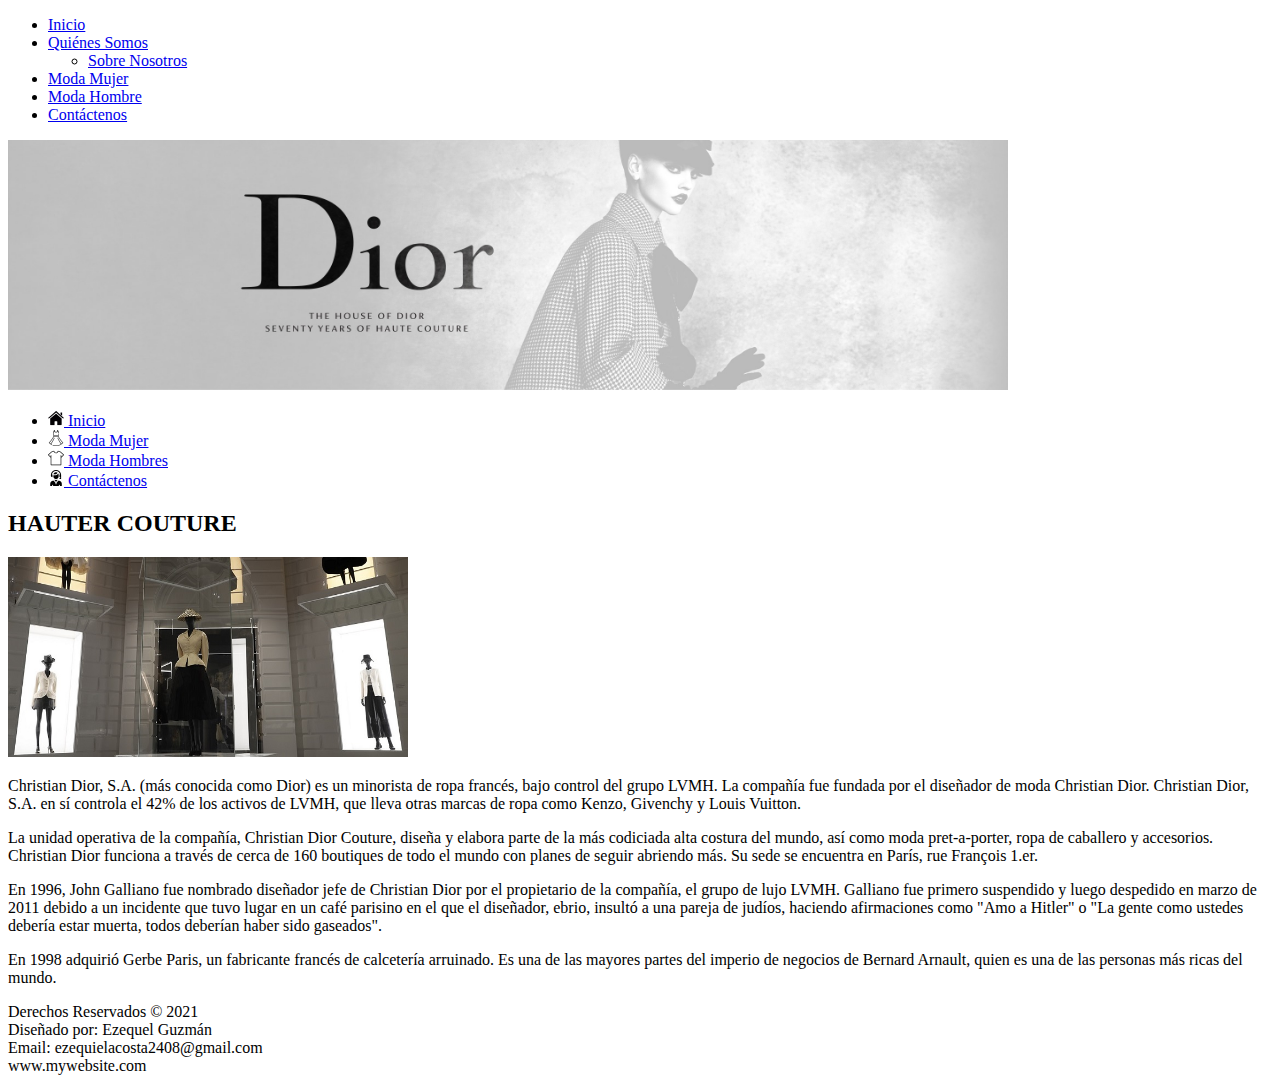
==== index.html @ 51cdc807 "Add files via upload" ====
<!DOCTYPE html>
<html lang="es">
<head>
	<meta charset="utf-8">
	<title>DIOR</title>
	<link rel="stylesheet" type="text/css" href="css/estilos.css">
</head>
<body>

	<header></header>

	<!--MENU-HORIZONTAL-->
	<nav id="menu-h">
		<ul>
			<li><a href="#">Inicio</a></li>
			<li><a href="quiénessomos.html">Quiénes Somos</a>
				<ul class="submenu">
					<li><a href="#">Sobre Nosotros</a></li>
				</ul>

			</li>
			<li><a href="#">Moda Mujer</a></li>
			<li><a href="#">Moda Hombre</a></li>
			<li><a href="#">Contáctenos</a></li>
		</ul>
	</nav>
	<!--MENU-HORIZONTAL-->



	<!--BANNER-->

	<section id="banner">
		<img src="imágenes/dior.jpg" width="1000" height="250">
	</section>

	<!--BANNER-->



	<section id="contenedor">

		<!--MENU-VERTICAL-->

		<nav id="menu-v">
			<ul>
				<li><a href="#"><img src="imágenes/inicio.png" alt="">  Inicio</a></li>
				<li><a href="#"><img src="imágenes/women.png" alt="">  Moda Mujer</a></li>
				<li><a href="#"><img src="imágenes/men.png" alt="">  Moda Hombres</a></li>
				<li><a href="#"><img src="imágenes/contacto.png" alt="">  Contáctenos</a></li>
			</ul>
		</nav>

		<!--MENU-VERTICAL-->


	<!--CONTENIDO-->


	<section id="contenido">
		<H2>HAUTER COUTURE</H2>
		<img src="imágenes/boutus.jpg" width="400" height="200" class="img-position">
		<p>Christian Dior, S.A. (más conocida como Dior) es un minorista de ropa francés, bajo control del grupo LVMH. La compañía fue fundada por el diseñador de moda Christian Dior.

Christian Dior, S.A. en sí controla el 42% de los activos de LVMH, que lleva otras marcas de ropa como Kenzo, Givenchy y Louis Vuitton.</p>

<p>La unidad operativa de la compañía, Christian Dior Couture, diseña y elabora parte de la más codiciada alta costura del mundo, así como moda pret-a-porter, ropa de caballero y accesorios. Christian Dior funciona a través de cerca de 160 boutiques de todo el mundo con planes de seguir abriendo más. Su sede se encuentra en París, rue François 1.er. </p>

<p>En 1996, John Galliano fue nombrado diseñador jefe de Christian Dior por el propietario de la compañía, el grupo de lujo LVMH. Galliano fue primero suspendido y luego despedido en marzo de 2011 debido a un incidente que tuvo lugar en un café parisino en el que el diseñador, ebrio, insultó a una pareja de judíos, haciendo afirmaciones como "Amo a Hitler" o "La gente como ustedes debería estar muerta, todos deberían haber sido gaseados".</p>

<p>En 1998 adquirió Gerbe Paris, un fabricante francés de calcetería arruinado. Es una de las mayores partes del imperio de negocios de Bernard Arnault, quien es una de las personas más ricas del mundo.</p>
	</section>

	<!--CONTENIDO-->


	</section>


<!--PIE DE PÁGINA-->

	<footer>
		Derechos Reservados &copy; 2021 <br>
		Diseñado por: Ezequel Guzmán <br>
		Email: ezequielacosta2408@gmail.com <br>
		www.mywebsite.com
	</footer>

<!--PIE DE PÁGINA-->

</body>
</html>
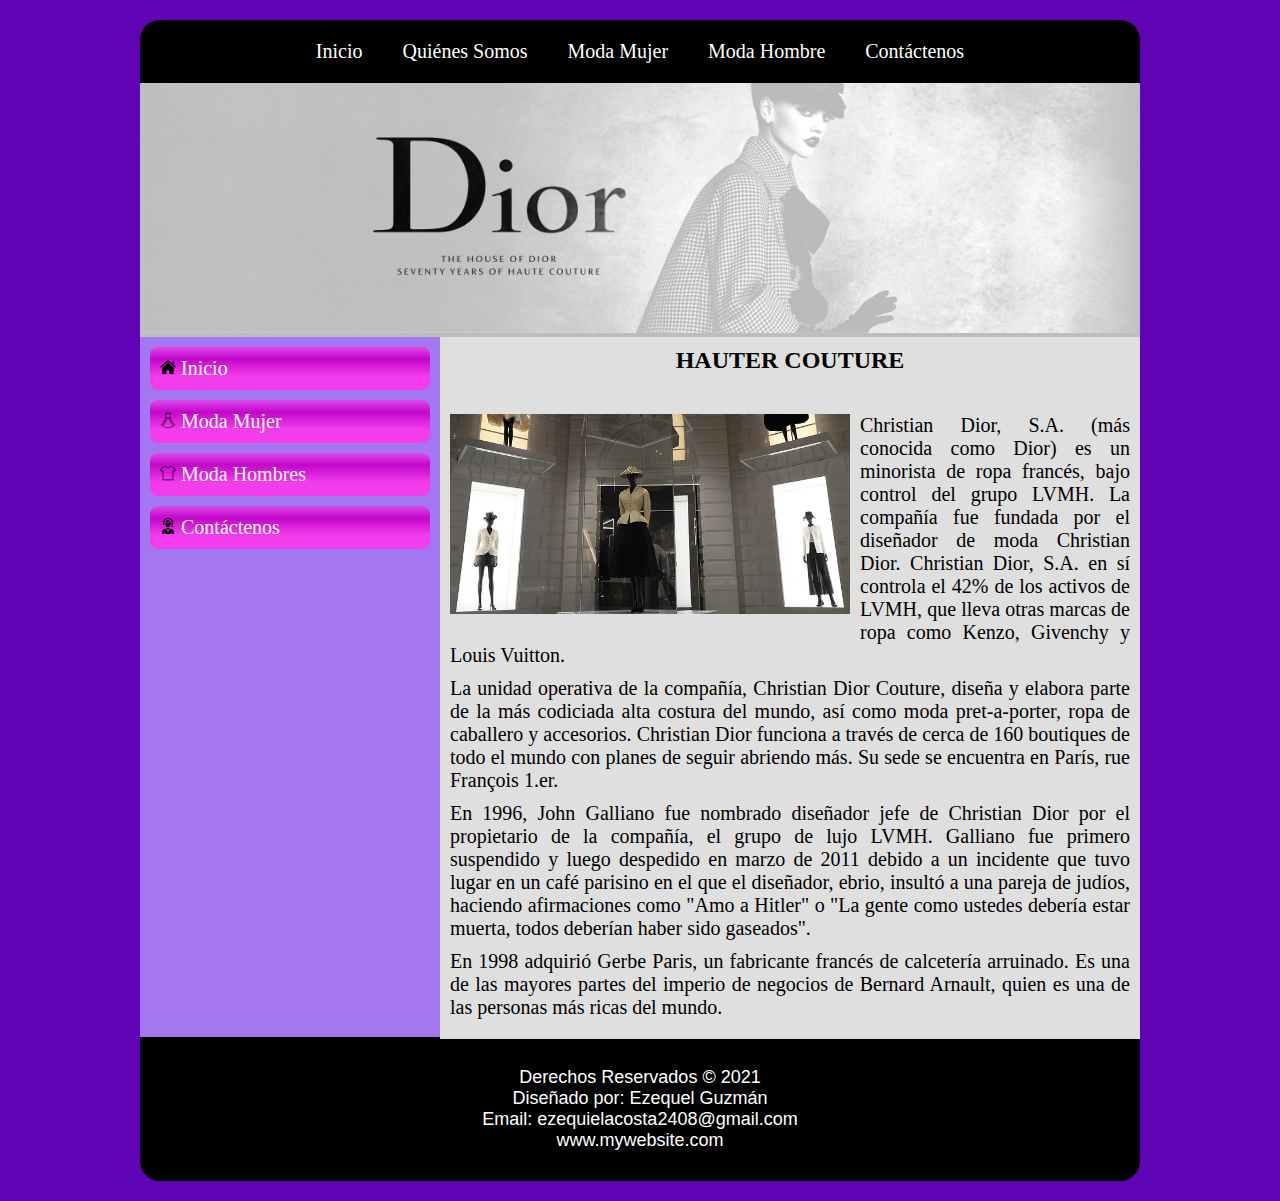
==== commit cbea5ce5: "Update index.html" ====
--- a/index.html
+++ b/index.html
@@ -3,7 +3,7 @@
 <head>
 	<meta charset="utf-8">
 	<title>DIOR</title>
-	<link rel="stylesheet" type="text/css" href="css/estilos.css">
+	<link rel="stylesheet" type="text/css" href="estilos.css">
 </head>
 <body>
 
@@ -89,4 +89,4 @@
 <!--PIE DE PÁGINA-->
 
 </body>
-</html>+</html>
--- a/estilos.css
+++ b/estilos.css
@@ -0,0 +1,214 @@
+* {
+	margin: 0;
+	padding: 0;
+}
+
+body {
+	background: #5F04B4;
+	padding: 20px;
+}
+
+/*MENU-HORIZONTAL*/
+
+#menu-h {
+	max-width: 1000px;
+	min-height: 60px;
+	background: #000;
+	margin: 0 auto;
+	border-radius: 20px 20px 0 0;
+}
+
+#menu-h ul{
+	list-style: none;
+	display: flex;
+	justify-content: center;
+}
+
+#menu-h a{
+	color: #fff;
+	display: block;
+	padding: 20px;
+	text-decoration: none;
+	background: #000;
+	font-family: constania;
+	font-size: 20px;
+}
+
+#menu-h ul ul{
+	display: none;
+}
+
+#menu-h a:hover {
+	background: #069;
+}
+
+#menu-h ul li:hover ul {
+	display: block;
+	position: absolute;
+}
+
+/*MENU-HORIZONTAL*/
+
+#banner {
+	max-width: 1000px;
+	min-height:250px;
+	background: #BDBDBD;
+	margin: 0 auto;
+}
+
+#contenedor {
+	max-width: 1000px;
+	min-height: 700px;
+	background: #E0F2F7;
+	margin: 0 auto;
+}
+
+/*MENU-VERTICAL*/
+
+#menu-v {
+	width: 300px;
+	min-height: 700px;
+	background: #A377EF;
+	float: left;
+}
+
+#menu-v ul{
+	list-style: none;
+	padding: 10px;
+
+}
+
+#menu-v a{
+	display: block;
+	color: #fff;
+	padding: 10px;
+	text-decoration: none;
+	margin-bottom: 10px;
+	border-radius: 8px;
+	font-family: constania;
+	font-size: 20px;
+	/* Permalink - use to edit and share this gradient: https://colorzilla.com/gradient-editor/#de48ec+0,c207c9+28,f33ded+69 */
+background: #de48ec; /* Old browsers */
+background: -moz-linear-gradient(top,  #de48ec 0%, #c207c9 28%, #f33ded 69%); /* FF3.6-15 */
+background: -webkit-linear-gradient(top,  #de48ec 0%,#c207c9 28%,#f33ded 69%); /* Chrome10-25,Safari5.1-6 */
+background: linear-gradient(to bottom,  #de48ec 0%,#c207c9 28%,#f33ded 69%); /* W3C, IE10+, FF16+, Chrome26+, Opera12+, Safari7+ */
+filter: progid:DXImageTransform.Microsoft.gradient( startColorstr='#de48ec', endColorstr='#f33ded',GradientType=0 ); /* IE6-9 */
+
+}
+
+#menu-v a:hover {
+	background: #EF77BC;
+}
+
+#menu-v a:hover img{
+	animation: 1s rotacion 1;
+}
+
+/*MENU-VERTICAL*/
+
+
+/*CONTENIDO*/
+
+#contenido {
+	width: 700px;
+	min-height: 700px;
+	background: #E0DFDF;
+	float: right;
+	padding: 10px;
+	box-sizing: border-box;
+}
+
+#contenido h2 {
+	text-align: center;
+	margin-bottom: 40px;
+
+}
+
+#contenido p {
+	margin-bottom: 10px;
+	font-family: constania;
+	font-size: 20px;
+	text-align: justify;
+
+}
+
+.img-position {
+	float: left;
+	margin-right: 10px;
+	margin-bottom: 10px;
+
+}
+
+.vaina{
+	width: 560px;
+	height: 250px;
+	
+}
+.slider {
+	width: 100%;
+	height: 320px;
+
+	overflow: hidden;
+}
+
+.slider ul {
+	display: flex;
+	padding: 0;
+	width: 400%;
+	
+	animation: cambio 20s infinite alternate linear;
+}
+
+.slider li {
+	width: 100%;
+	list-style: none;
+}
+
+.slider img {
+	width: 100%;
+}
+
+@keyframes cambio {
+	0% {margin-left: 0;}
+	20% {margin-left: 0;}
+	
+	25% {margin-left: -100%;}
+	45% {margin-left: -100%;}
+	
+	50% {margin-left: -200%;}
+	70% {margin-left: -200%;}
+	
+	75% {margin-left: -300%;}
+	100% {margin-left: -300%;}
+}
+
+/*CONTENIDO*/
+
+
+
+
+/*PIE DE PÁGINA*/
+
+footer {
+	max-width: 1000px;
+	background: #000;
+	margin: 0 auto;
+	border-radius: 0 0 20px 20px;
+	color: #fff;
+	text-align: center;
+	padding: 30px;
+	box-sizing: border-box;
+	font-family: arial;
+	font-size: 18px;
+}
+
+
+/*PIE DE PÁGINA*/
+
+
+@keyframes rotacion {
+	0% {
+
+		transform: rotate(270deg);
+	}
+}